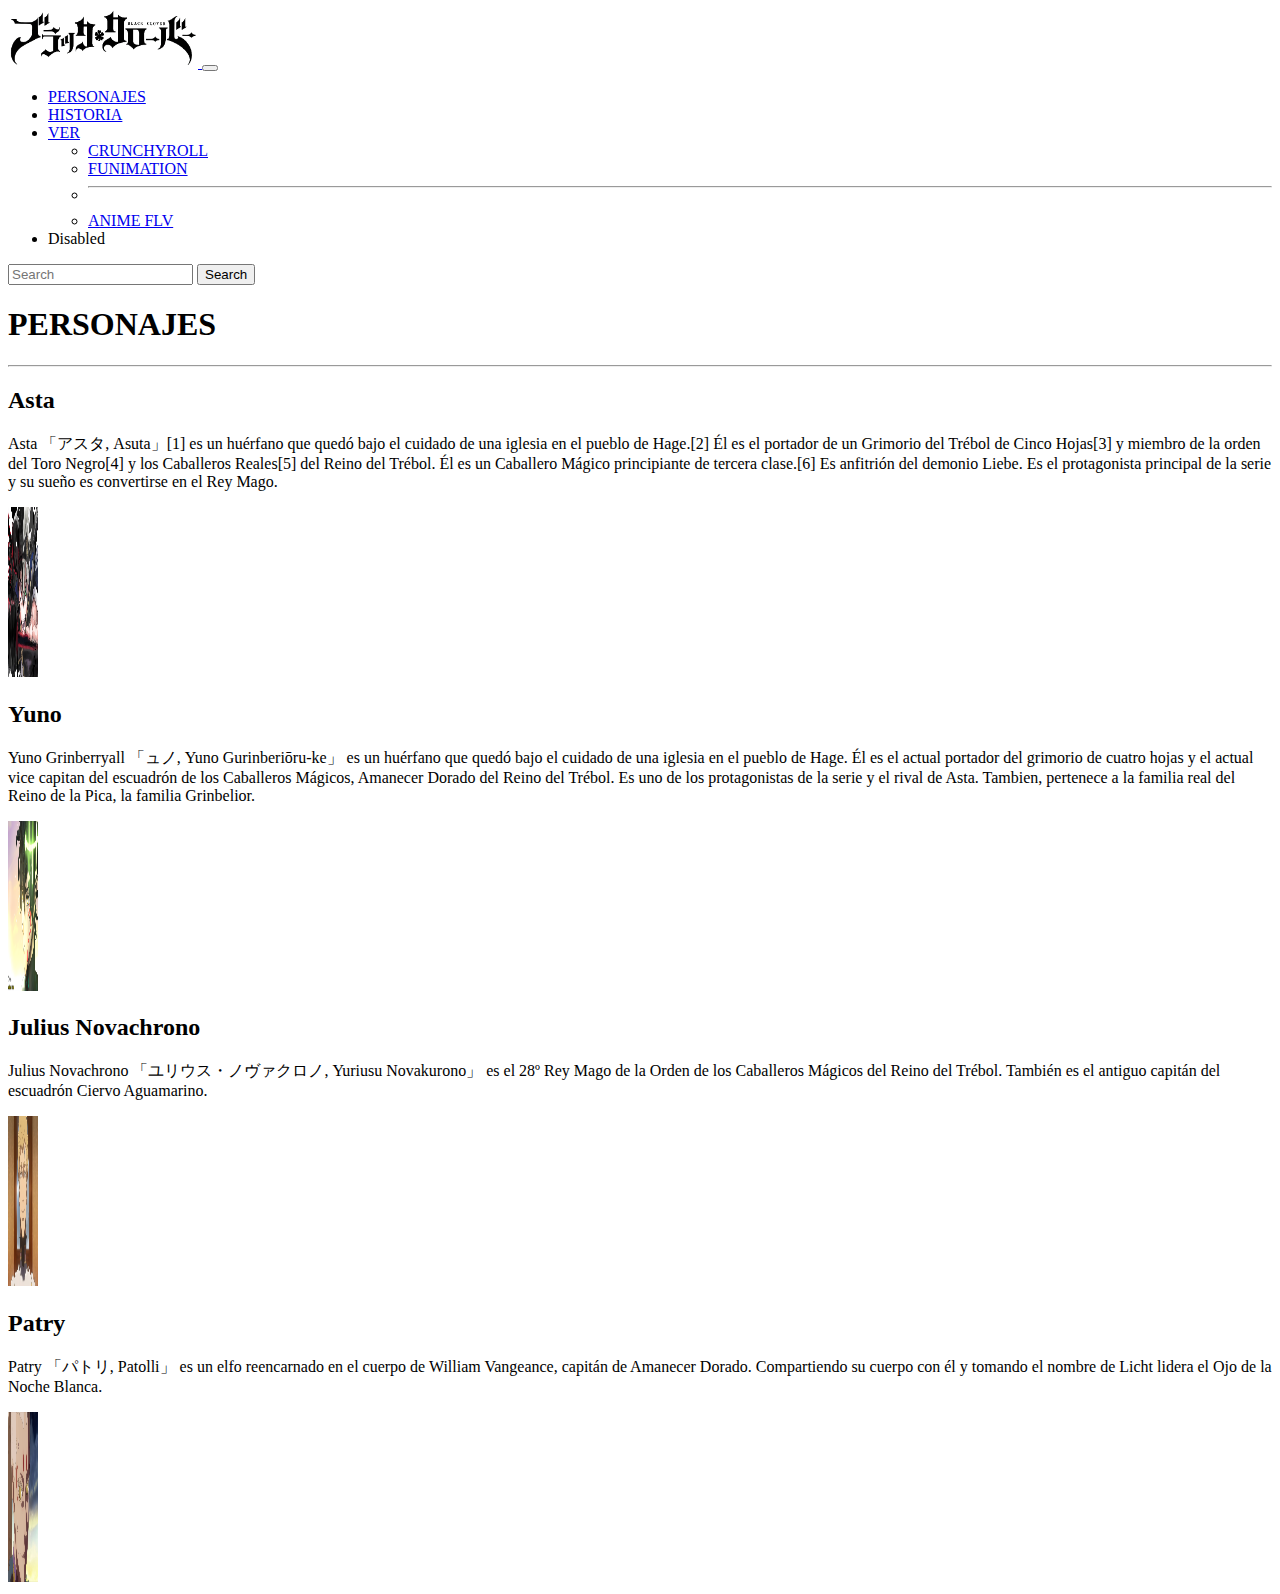
==== personajes.html @ f8b12b63 "index" ====
<!DOCTYPE html>
<html lang="en">
<head>
    <meta charset="UTF-8">
    <meta http-equiv="X-UA-Compatible" content="IE=edge">
    <meta name="viewport" content="width=device-width, initial-scale=1.0">
    <title>Black Clover</title>
</head>
<link href="https://cdn.jsdelivr.net/npm/bootstrap@5.1.3/dist/css/bootstrap.min.css" rel="stylesheet" integrity="sha384-1BmE4kWBq78iYhFldvKuhfTAU6auU8tT94WrHftjDbrCEXSU1oBoqyl2QvZ6jIW3" crossorigin="anonymous">
<body>

    <nav class="navbar navbar-expand-lg navbar-light bg-light">
        <div class="container-fluid">
          <a class="navbar-brand" href="index.html">
    
            <img src="TITTLE.png" alt="" width="190" height="60"> 
    
          </a>
        
          <button class="navbar-toggler" type="button" data-bs-toggle="collapse" data-bs-target="#navbarSupportedContent" aria-controls="navbarSupportedContent" aria-expanded="false" aria-label="Toggle navigation">
            <span class="navbar-toggler-icon"></span>
          </button>
          <div class="collapse navbar-collapse" id="navbarSupportedContent">
            <ul class="navbar-nav me-auto mb-2 mb-lg-0">
              <li class="nav-item">
                <a class="nav-link active" aria-current="page" href="#">PERSONAJES</a>
              </li>
              <li class="nav-item">
                <a class="nav-link" href="#">HISTORIA</a>
              </li>
              <li class="nav-item dropdown">
                <a class="nav-link dropdown-toggle" href="#" id="navbarDropdown" role="button" data-bs-toggle="dropdown" aria-expanded="false">
                  VER
                </a>
                <ul class="dropdown-menu" aria-labelledby="navbarDropdown">
                  <li><a class="dropdown-item" href="https://www.crunchyroll.com/es/black-clover">CRUNCHYROLL</a></li>
                  <li><a class="dropdown-item" href="https://www.funimation.com/shows/black-clover/">FUNIMATION</a></li>
                  <li><hr class="dropdown-divider"></li>
                  <li><a class="dropdown-item" href="https://www3.animeflv.net/anime/black-clover-tv">ANIME FLV</a></li>
                </ul>
              </li>
              <li class="nav-item">
                <a class="nav-link disabled">Disabled</a>
              </li>
            </ul>
            <form class="d-flex">
              <input class="form-control me-2" type="search" placeholder="Search" aria-label="Search">
              <button class="btn btn-outline-success" type="submit">Search</button>
            </form>
          </div>
        </div>
      </nav>

      <header>
        <div class="container">
            <div class="row">
                
               
                <h1>PERSONAJES</h1>
                <hr>
                <h2>Asta</h2>
                <P class="col-6">
                    Asta 「アスタ, Asuta」[1] es un huérfano que quedó bajo el cuidado de una iglesia en el pueblo de Hage.[2] Él es el portador de un Grimorio del Trébol de Cinco Hojas[3] y miembro de la orden del Toro Negro[4] y los Caballeros Reales[5] del Reino del Trébol. Él es un Caballero Mágico principiante de tercera clase.[6] Es anfitrión del demonio Liebe.  Es el protagonista principal de la serie y su sueño es convertirse en el Rey Mago.
                </P>
                <img src="bc.jpg" alt="" class="col 6" width="30" height="170">
                <br>
                
                
                <h2>Yuno</h2>
                <p class="col-6">Yuno Grinberryall 「ュノ, Yuno Gurinberiōru-ke」 es un huérfano que quedó bajo el cuidado de una iglesia en el pueblo de Hage. Él es el actual portador del grimorio de cuatro hojas y el actual vice capitan del escuadrón de los Caballeros Mágicos, Amanecer Dorado del Reino del Trébol. Es uno de los protagonistas de la serie y el rival de Asta. Tambien, pertenece a la familia real del Reino de la Pica, la familia Grinbelior.</p>
                <img src="yuno1.png" alt="" class="col-6" width="30" height="170">
                <br>
                <h2>Julius Novachrono</h2>
                <p class="col-6">Julius Novachrono 「ユリウス・ノヴァクロノ, Yuriusu Novakurono」 es el 28º Rey Mago de la Orden de los Caballeros Mágicos del Reino del Trébol. También es el antiguo capitán del escuadrón Ciervo Aguamarino.</p>
                <img src="juliusR.jpg" alt="" class="col-6" width="30" height="170">
                <br>
                <h2>Patry
                </h2>
                <p class="col-6">Patry 「パトリ, Patolli」 es un elfo reencarnado en el cuerpo de William Vangeance, capitán de Amanecer Dorado. Compartiendo su cuerpo con él y tomando el nombre de Licht lidera el Ojo de la Noche Blanca.</p>
                <img src="LICH.jpg" alt="" class="col-6" width="30" height="170'">
        </div>
      </header>
    
</body>
</html>
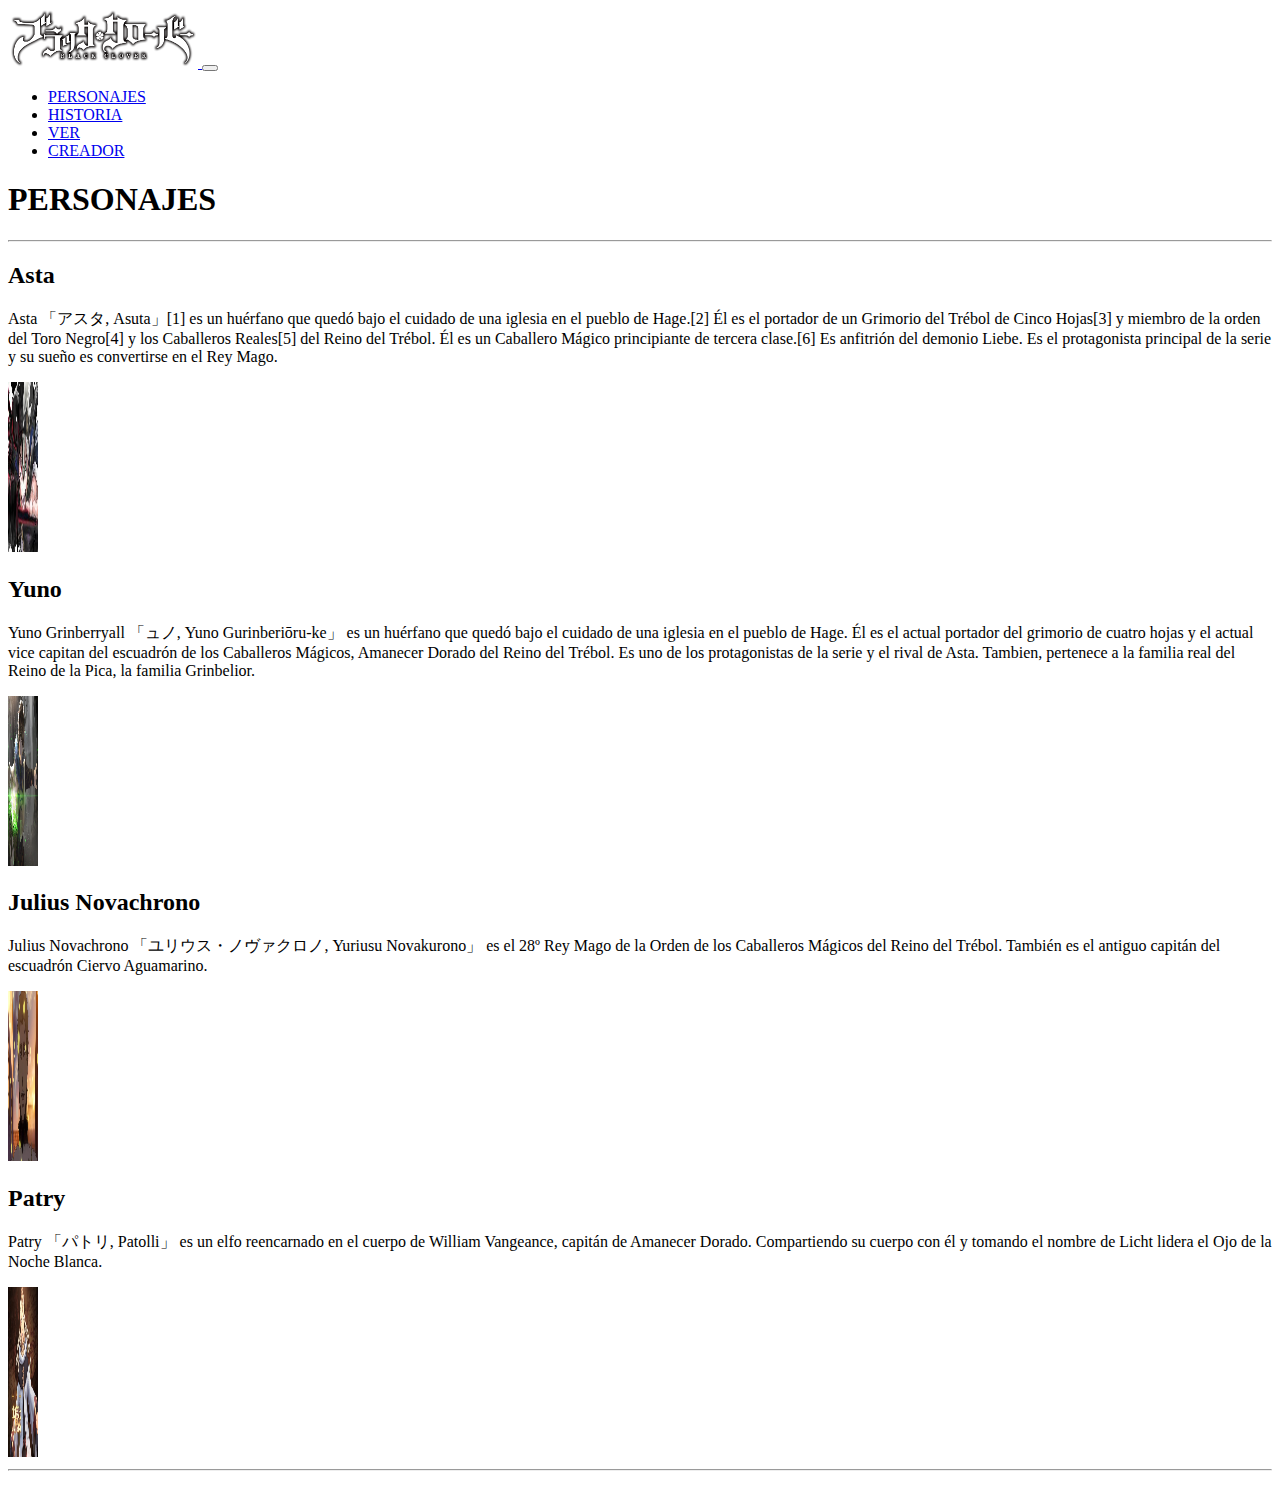
==== commit 4b1d23fa: "se agrega el proyecto" ====
--- a/personajes.html
+++ b/personajes.html
@@ -5,52 +5,43 @@
     <meta http-equiv="X-UA-Compatible" content="IE=edge">
     <meta name="viewport" content="width=device-width, initial-scale=1.0">
     <title>Black Clover</title>
+    <link rel="icon" href="images/TN.png">
+    <link href="https://cdn.jsdelivr.net/npm/bootstrap@5.1.3/dist/css/bootstrap.min.css" rel="stylesheet" integrity="sha384-1BmE4kWBq78iYhFldvKuhfTAU6auU8tT94WrHftjDbrCEXSU1oBoqyl2QvZ6jIW3" crossorigin="anonymous">
 </head>
-<link href="https://cdn.jsdelivr.net/npm/bootstrap@5.1.3/dist/css/bootstrap.min.css" rel="stylesheet" integrity="sha384-1BmE4kWBq78iYhFldvKuhfTAU6auU8tT94WrHftjDbrCEXSU1oBoqyl2QvZ6jIW3" crossorigin="anonymous">
-<body>
+<nav class="navbar navbar-expand-lg navbar-dark bg-dark">
+    <div class="container-fluid">
+      <a class="navbar-brand" href="index.html">
 
-    <nav class="navbar navbar-expand-lg navbar-light bg-light">
-        <div class="container-fluid">
-          <a class="navbar-brand" href="index.html">
+        <img src="images/LogoBC.png" alt="" width="190" height="60"> 
+
+      </a>
     
-            <img src="TITTLE.png" alt="" width="190" height="60"> 
-    
-          </a>
+      <button class="navbar-toggler" type="button" data-bs-toggle="collapse" data-bs-target="#navbarSupportedContent" aria-controls="navbarSupportedContent" aria-expanded="false" aria-label="Toggle navigation">
+        <span class="navbar-toggler-icon"></span>
+      </button>
+      <div class="collapse navbar-collapse" id="navbarSupportedContent">
+        <ul class="navbar-nav me-auto mb-2 mb-lg-0">
+          <li class="nav-item">
+            <a class="nav-link active" aria-current="page" href="personajes.html">PERSONAJES</a>
+          </li>
+          <li class="nav-item">
+            <a class="nav-link" href="historia.html">HISTORIA</a>
+          </li>
+          <li class="nav-item">
+            <a class="nav-link" href="ver.html">VER</a>
+            
+          </li>
+          <li class="nav-item">
+            <a class="nav-link" href="creador.html">CREADOR</a>
+          </li>
         
-          <button class="navbar-toggler" type="button" data-bs-toggle="collapse" data-bs-target="#navbarSupportedContent" aria-controls="navbarSupportedContent" aria-expanded="false" aria-label="Toggle navigation">
-            <span class="navbar-toggler-icon"></span>
-          </button>
-          <div class="collapse navbar-collapse" id="navbarSupportedContent">
-            <ul class="navbar-nav me-auto mb-2 mb-lg-0">
-              <li class="nav-item">
-                <a class="nav-link active" aria-current="page" href="#">PERSONAJES</a>
-              </li>
-              <li class="nav-item">
-                <a class="nav-link" href="#">HISTORIA</a>
-              </li>
-              <li class="nav-item dropdown">
-                <a class="nav-link dropdown-toggle" href="#" id="navbarDropdown" role="button" data-bs-toggle="dropdown" aria-expanded="false">
-                  VER
-                </a>
-                <ul class="dropdown-menu" aria-labelledby="navbarDropdown">
-                  <li><a class="dropdown-item" href="https://www.crunchyroll.com/es/black-clover">CRUNCHYROLL</a></li>
-                  <li><a class="dropdown-item" href="https://www.funimation.com/shows/black-clover/">FUNIMATION</a></li>
-                  <li><hr class="dropdown-divider"></li>
-                  <li><a class="dropdown-item" href="https://www3.animeflv.net/anime/black-clover-tv">ANIME FLV</a></li>
-                </ul>
-              </li>
-              <li class="nav-item">
-                <a class="nav-link disabled">Disabled</a>
-              </li>
-            </ul>
-            <form class="d-flex">
-              <input class="form-control me-2" type="search" placeholder="Search" aria-label="Search">
-              <button class="btn btn-outline-success" type="submit">Search</button>
-            </form>
-          </div>
-        </div>
-      </nav>
-
+            </div>
+  
+        </ul>
+        
+      </div>
+    </div>
+  </nav>
       <header>
         <div class="container">
             <div class="row">
@@ -62,22 +53,24 @@
                 <P class="col-6">
                     Asta 「アスタ, Asuta」[1] es un huérfano que quedó bajo el cuidado de una iglesia en el pueblo de Hage.[2] Él es el portador de un Grimorio del Trébol de Cinco Hojas[3] y miembro de la orden del Toro Negro[4] y los Caballeros Reales[5] del Reino del Trébol. Él es un Caballero Mágico principiante de tercera clase.[6] Es anfitrión del demonio Liebe.  Es el protagonista principal de la serie y su sueño es convertirse en el Rey Mago.
                 </P>
-                <img src="bc.jpg" alt="" class="col 6" width="30" height="170">
+                <img src="images/Asta.jfif" alt="" class="col 6" width="30" height="170">
                 <br>
                 
                 
                 <h2>Yuno</h2>
                 <p class="col-6">Yuno Grinberryall 「ュノ, Yuno Gurinberiōru-ke」 es un huérfano que quedó bajo el cuidado de una iglesia en el pueblo de Hage. Él es el actual portador del grimorio de cuatro hojas y el actual vice capitan del escuadrón de los Caballeros Mágicos, Amanecer Dorado del Reino del Trébol. Es uno de los protagonistas de la serie y el rival de Asta. Tambien, pertenece a la familia real del Reino de la Pica, la familia Grinbelior.</p>
-                <img src="yuno1.png" alt="" class="col-6" width="30" height="170">
+                <img src="images/Yuno.jpg" alt="" class="col-6" width="30" height="170">
                 <br>
                 <h2>Julius Novachrono</h2>
                 <p class="col-6">Julius Novachrono 「ユリウス・ノヴァクロノ, Yuriusu Novakurono」 es el 28º Rey Mago de la Orden de los Caballeros Mágicos del Reino del Trébol. También es el antiguo capitán del escuadrón Ciervo Aguamarino.</p>
-                <img src="juliusR.jpg" alt="" class="col-6" width="30" height="170">
+                <img src="images/Julius.jpg" alt="" class="col-6" width="30" height="170">
                 <br>
                 <h2>Patry
                 </h2>
                 <p class="col-6">Patry 「パトリ, Patolli」 es un elfo reencarnado en el cuerpo de William Vangeance, capitán de Amanecer Dorado. Compartiendo su cuerpo con él y tomando el nombre de Licht lidera el Ojo de la Noche Blanca.</p>
-                <img src="LICH.jpg" alt="" class="col-6" width="30" height="170'">
+                <img src="images/Licht.jfif" alt="" class="col-6" width="30" height="170'">
+                <hr>
+                <br>
         </div>
       </header>
     
